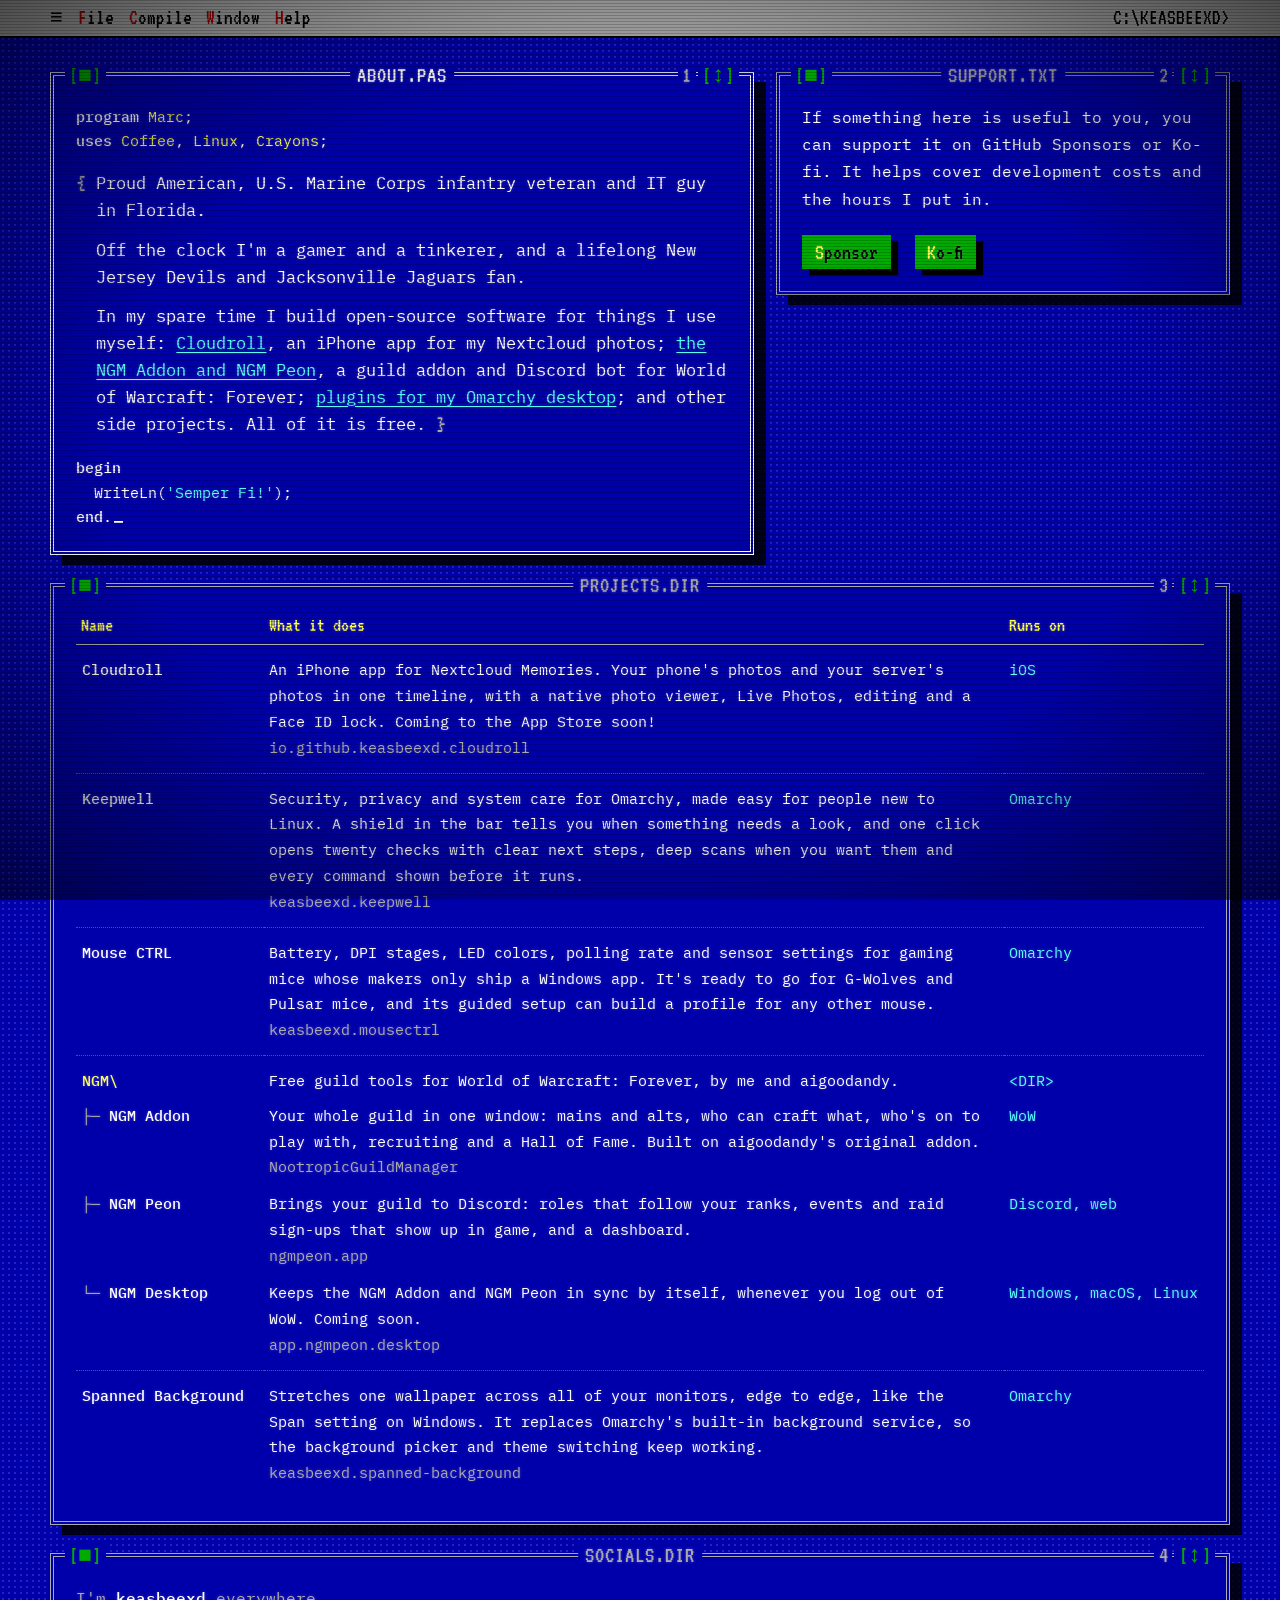
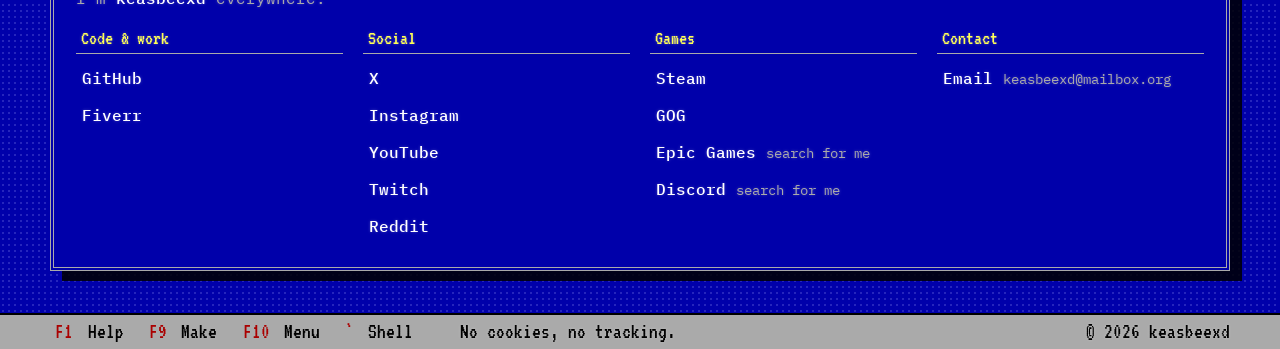
==== index.html @ b9bfd5fd "PROJECTS.DIR: an NGM\ folder with NGM Addon, NGM Peon and NGM Desktop Each with its own link (the NG" ====
<!doctype html>
<html lang="en">
<head>
<meta charset="utf-8">
<meta name="viewport" content="width=device-width, initial-scale=1, viewport-fit=cover">
<title>keasbeexd</title>
<meta name="description" content="Proud American and U.S. Marine veteran. Gamer, tinkerer, and a lifelong Devils and Jaguars fan. I build Cloudroll, an iPhone app for Nextcloud, and Omarchy plugins.">
<meta name="theme-color" content="#aaaaaa">
<link rel="icon" href="/assets/favicon.svg" type="image/svg+xml">
<link rel="icon" href="/assets/favicon-32.png" type="image/png" sizes="32x32">
<link rel="apple-touch-icon" href="/assets/apple-touch-icon.png">
<link rel="stylesheet" href="/assets/site.css?v=20261101">
<link rel="preload" href="/assets/fonts/vt323.woff2" as="font" type="font/woff2" crossorigin>
<script src="/assets/ide.js?v=20261112" defer></script>
</head>
<body>
<nav class="menubar" aria-label="Main">
  <span class="sys" aria-hidden="true">&#8801;</span>
  <a href="https://github.com/keasbeexd" accesskey="g"><span class="hot">G</span>itHub</a>
  <a href="#projects" accesskey="p"><span class="hot">P</span>rojects</a>
  <a href="#support" accesskey="s"><span class="hot">S</span>upport</a>
  <a href="https://x.com/keasbeexd" accesskey="x"><span class="hot">X</span></a>
  <span class="who" aria-hidden="true">C:\KEASBEEXD&gt;</span>
</nav>

<main class="desktop">
  <section class="win about active" id="about" data-n="1" aria-labelledby="about-title">
    <h2 id="about-title">ABOUT.PAS</h2>
    <p class="src"><span class="kw">program</span> <span class="id">Marc</span>;</p>
    <p class="src"><span class="kw">uses</span> <span class="id">Coffee</span>, <span class="id">Linux</span>, <span class="id">Crayons</span>;</p>
    <div class="comment">
      <p><span class="cm" aria-hidden="true">{ </span>Proud American, U.S. Marine Corps infantry veteran and IT guy in Florida.</p>
      <p>Off the clock I'm a gamer and a tinkerer, and a lifelong New Jersey Devils and Jacksonville Jaguars fan.</p>
      <p>In my spare time I build open-source software for things I use myself: <a href="/cloudroll/">Cloudroll</a>, an iPhone app for my Nextcloud photos; <a href="https://ngmpeon.app">the NGM Addon and NGM Peon</a>, a guild addon and Discord bot for World of Warcraft: Forever; <a href="#projects">plugins for my Omarchy desktop</a>; and other side projects. All of it is free.<span class="cm" aria-hidden="true"> }</span></p>
    </div>
    <p class="src"><span class="kw">begin</span></p>
    <p class="src body">WriteLn(<span class="str">'Semper Fi!'</span>);</p>
    <p class="src"><span class="kw">end</span>.<span class="cursor" aria-hidden="true"></span></p>
  </section>

  <section class="win projects" id="projects" data-n="3" aria-labelledby="projects-title">
    <h2 id="projects-title">PROJECTS.DIR</h2>
    <table class="files">
      <thead>
        <tr><th scope="col">Name</th><th scope="col">What it does</th><th scope="col">Runs on</th></tr>
      </thead>
      <tbody>
        <tr>
          <td class="name"><a href="/cloudroll/">Cloudroll</a></td>
          <td class="what">An iPhone app for Nextcloud Memories. Your phone's photos and your server's photos in one timeline, with a native photo viewer, Live Photos, editing and a Face ID lock. Coming to the App Store soon!<br><code>io.github.keasbeexd.cloudroll</code></td>
          <td class="runs">iOS</td>
        </tr>
        <tr>
          <td class="name"><a href="https://github.com/keasbeexd/omarchy-keepwell">Keepwell</a></td>
          <td class="what">Security, privacy and system care for Omarchy, made easy for people new to Linux. A shield in the bar tells you when something needs a look, and one click opens twenty checks with clear next steps, deep scans when you want them and every command shown before it runs.<br><code>keasbeexd.keepwell</code></td>
          <td class="runs">Omarchy</td>
        </tr>
        <tr>
          <td class="name"><a href="https://github.com/keasbeexd/omarchy-mouse-ctrl">Mouse CTRL</a></td>
          <td class="what">Battery, DPI stages, LED colors, polling rate and sensor settings for gaming mice whose makers only ship a Windows app. It's ready to go for G-Wolves and Pulsar mice, and its guided setup can build a profile for any other mouse.<br><code>keasbeexd.mousectrl</code></td>
          <td class="runs">Omarchy</td>
        </tr>
        <tr class="dir">
          <td class="name">NGM\</td>
          <td class="what">Free guild tools for World of Warcraft: Forever, by me and aigoodandy.</td>
          <td class="runs">&lt;DIR&gt;</td>
        </tr>
        <tr class="sub">
          <td class="name"><span class="tree" aria-hidden="true">&#9500;&#9472; </span><a href="https://github.com/keasbeexd/nootropic-guild-manager" data-version="release">NGM Addon</a></td>
          <td class="what">Your whole guild in one window: mains and alts, who can craft what, who's on to play with, recruiting and a Hall of Fame. Built on aigoodandy's original addon.<br><code>NootropicGuildManager</code></td>
          <td class="runs">WoW</td>
        </tr>
        <tr class="sub">
          <td class="name"><span class="tree" aria-hidden="true">&#9500;&#9472; </span><a href="https://ngmpeon.app" data-repo="ngm-hub">NGM Peon</a></td>
          <td class="what">Brings your guild to Discord: roles that follow your ranks, events and raid sign-ups that show up in game, and a dashboard.<br><code>ngmpeon.app</code></td>
          <td class="runs">Discord, web</td>
        </tr>
        <tr class="sub">
          <td class="name"><span class="tree" aria-hidden="true">&#9492;&#9472; </span><a href="https://github.com/keasbeexd/ngm-desktop">NGM Desktop</a></td>
          <td class="what">Keeps the NGM Addon and NGM Peon in sync by itself, whenever you log out of WoW. Coming soon.<br><code>app.ngmpeon.desktop</code></td>
          <td class="runs">Windows, macOS, Linux</td>
        </tr>
        <tr>
          <td class="name"><a href="https://github.com/keasbeexd/omarchy-spanned-background">Spanned Background</a></td>
          <td class="what">Stretches one wallpaper across all of your monitors, edge to edge, like the Span setting on Windows. It replaces Omarchy's built-in background service, so the background picker and theme switching keep working.<br><code>keasbeexd.spanned-background</code></td>
          <td class="runs">Omarchy</td>
        </tr>
      </tbody>
    </table>
  </section>

  <section class="win elsewhere" id="elsewhere" data-n="4" aria-labelledby="elsewhere-title">
    <h2 id="elsewhere-title">SOCIALS.DIR</h2>
    <p class="note">I'm <strong>keasbeexd</strong> everywhere.</p>
    <div class="links">
      <div class="group">
        <h3>Code &amp; work</h3>
        <ul>
          <li><a href="https://github.com/keasbeexd">GitHub</a></li>
          <li><a href="https://www.fiverr.com/keasbeexd">Fiverr</a></li>
        </ul>
      </div>
      <div class="group">
        <h3>Social</h3>
        <ul>
          <li><a href="https://x.com/keasbeexd" data-handle="@keasbeexd">X</a></li>
          <li><a href="https://www.instagram.com/keasbeexd/" data-handle="@keasbeexd">Instagram</a></li>
          <li><a href="https://www.youtube.com/@keasbeexd" data-handle="@keasbeexd">YouTube</a></li>
          <li><a href="https://www.twitch.tv/keasbeexd">Twitch</a></li>
          <li><a href="https://www.reddit.com/user/keasbeexd/" data-handle="u/keasbeexd">Reddit</a></li>
        </ul>
      </div>
      <div class="group">
        <h3>Games</h3>
        <ul>
          <li><a href="https://steamcommunity.com/id/keasbeexd/">Steam</a></li>
          <li><a href="https://www.gog.com/u/keasbeexd">GOG</a></li>
          <li><span class="nolink">Epic Games</span> <span class="hint">search for me</span></li>
          <li><span class="nolink">Discord</span> <span class="hint">search for me</span></li>
        </ul>
      </div>
      <div class="group">
        <h3>Contact</h3>
        <ul>
          <li><a href="mailto:keasbeexd@mailbox.org" data-handle="keasbeexd@mailbox.org">Email</a> <span class="hint">keasbeexd@<wbr>mailbox.org</span></li>
        </ul>
      </div>
    </div>
  </section>

  <section class="win support" id="support" data-n="2" aria-labelledby="support-title">
    <h2 id="support-title">SUPPORT.TXT</h2>
    <div class="text">
      <p>If something here is useful to you, you can support it on GitHub Sponsors or Ko-fi. It helps cover development costs and the hours I put in.</p>
    </div>
    <div class="buttons">
      <a class="btn" href="https://github.com/sponsors/keasbeexd"><span class="hot">S</span>ponsor</a>
      <a class="btn" href="https://ko-fi.com/keasbeexd"><span class="hot">K</span>o-fi</a>
    </div>
  </section>
</main>

<footer class="foot">
  <span>No cookies, no tracking.</span>
  <span>&copy; 2026 keasbeexd</span>
</footer>
</body>
</html>
---- assets/site.css ----
/* Personal page: a Turbo Pascal IDE screen, using the colors of the Omarchy Turbo Pascal theme.
   Menu bar on top, double-bordered windows tiled with gaps like Hyprland.
   One look in both light and dark mode, on purpose. */

@font-face { font-family: "VT323"; src: url("fonts/vt323.woff2") format("woff2"); font-display: swap; }
@font-face { font-family: "IBM Plex Mono"; src: url("fonts/plex-mono-400.woff2") format("woff2"); font-weight: 400; font-display: swap; }
@font-face { font-family: "IBM Plex Mono"; src: url("fonts/plex-mono-500.woff2") format("woff2"); font-weight: 500 700; font-display: swap; }

:root {
  /* colors.toml from omarchy-turbo-pascal-theme */
  --dos-blue: #0000aa;
  --dos-blue-dark: #000088;
  --dos-blue-light: #0000cc;
  --white: #ffffff;
  --grey: #aaaaaa;
  --cyan: #55ffff;
  --teal: #00aaaa;
  --yellow: #ffff55;
  --red: #aa0000;
  --green: #00aa00;
  --black: #000000;

  --font-dos: "VT323", "Px437 IBM VGA 8x16", "Lucida Console", ui-monospace, monospace;
  --font-mono: "IBM Plex Mono", ui-monospace, "SF Mono", Menlo, Consolas, monospace;
  --gap: 14px;
  color-scheme: dark;
}

* { box-sizing: border-box; }
html { -webkit-text-size-adjust: 100%; background: var(--dos-blue); }
body {
  margin: 0;
  min-height: 100vh;
  min-height: 100dvh;
  display: flex;
  flex-direction: column;
  color: var(--white);
  font: 400 1rem/1.7 var(--font-mono);
  /* The IDE desktop: a fine shade pattern on blue */
  background-color: var(--dos-blue);
  background-image: radial-gradient(rgba(170, 170, 255, 0.22) 1px, transparent 1.2px);
  background-size: 6px 6px;
}
a { color: var(--cyan); text-underline-offset: 0.2em; }
a:focus-visible, .btn:focus-visible { outline: 2px solid var(--yellow); outline-offset: 2px; }
p { margin: 0; }

/* Menu bar */
.menubar {
  background: var(--grey);
  color: var(--black);
  font: 400 1.35rem/1 var(--font-dos);
  display: flex;
  flex-wrap: wrap;
  align-items: center;
  gap: 0 0.25rem;
  /* Full-width bar, contents lined up with the windows' column */
  padding-left: max(10px, env(safe-area-inset-left, 0px), calc((100% - 76rem) / 2 + 18px - 0.6ch));
  padding-right: max(10px, env(safe-area-inset-right, 0px), calc((100% - 76rem) / 2 + 18px - 0.6ch));
}
.menubar { position: sticky; top: env(safe-area-inset-top, 0px); z-index: 5; padding-block: 0.3rem; box-shadow: 0 2px 0 var(--black); }
body::before { content: ""; position: fixed; inset: 0 0 auto; height: env(safe-area-inset-top, 0px); background: var(--grey); z-index: 6; }
.menubar a { color: var(--black); text-decoration: none; padding: 0.15rem 0.6ch; }
.menubar a:hover { background: var(--green); color: var(--black); }
.menubar .sys { font-weight: bold; }
.menubar .who { margin-left: auto; padding-right: 0.6ch; }
.hot { color: var(--red); }

/* Tiled windows */
.desktop {
  flex: 1;
  width: 100%;
  max-width: 76rem;
  margin-inline: auto;
  padding-block: 2.25rem 2.75rem;
  padding-left: max(18px, env(safe-area-inset-left, 0px));
  padding-right: max(18px, env(safe-area-inset-right, 0px));
  display: grid;
  grid-template-columns: minmax(0, 1.55fr) minmax(0, 1fr);
  grid-template-areas: "about support" "projects projects" "socials socials";
  gap: calc(var(--gap) * 2) calc(var(--gap) * 1.6);
  align-items: start;
}
@media (max-width: 820px) {
  .desktop { grid-template-columns: minmax(0, 1fr); grid-template-areas: "about" "projects" "socials" "support"; }
}

.win {
  position: relative;
  background: var(--dos-blue);
  border: 4px double var(--grey);
  padding: 1.75rem 1.4rem 1.4rem;
  box-shadow: 12px 10px 0 rgba(0, 0, 0, 0.85);
  transition: border-color 120ms linear;
}
.win:hover, .win:focus-within, .win.active { border-color: var(--white); }
.win > h2 {
  position: absolute;
  top: -0.78rem;
  left: 50%;
  transform: translateX(-50%);
  margin: 0;
  padding: 0 0.8ch;
  background: var(--dos-blue);
  font: 400 1.45rem/1 var(--font-dos);
  letter-spacing: 0.04em;
  color: var(--grey);
  white-space: nowrap;
}
.win:hover > h2, .win:focus-within > h2, .win.active > h2 { color: var(--white); }
/* Close box and window number, as the IDE draws them */
.win::before, .win::after {
  position: absolute;
  top: -0.78rem;
  background: var(--dos-blue);
  font: 400 1.45rem/1 var(--font-dos);
  padding: 0 0.5ch;
}
.win::before { content: "[\25A0]"; left: 1.2ch; color: var(--green); }
.win::after { content: attr(data-n); right: 1.2ch; color: var(--grey); }

.about { grid-area: about; }
.projects { grid-area: projects; }
.support { grid-area: support; }
.elsewhere { grid-area: socials; }

/* Socials: grouped like directories in the IDE's file list */
.elsewhere .note { color: var(--grey); margin-bottom: 1rem; }
.elsewhere .note strong { color: var(--white); }
.links { display: grid; grid-template-columns: repeat(4, minmax(0, 1fr)); gap: 1rem 1.25rem; }
.links h3 {
  margin: 0 0 0.4rem;
  padding: 0 0.6ch 0.35rem;
  border-bottom: 1px solid var(--grey);
  font: 400 1.25rem/1 var(--font-dos);
  color: var(--yellow);
}
.links ul { list-style: none; margin: 0; padding: 0; display: grid; }
.links li { display: flex; flex-wrap: wrap; align-items: baseline; gap: 0 1ch; padding: 0.3rem 0.6ch; }
.links li a, .links .nolink { color: var(--white); font-weight: 700; text-decoration: none; }
.links .hint { color: var(--grey); font-size: 0.875rem; }
.links li:hover, .links li:focus-within { background: var(--teal); }
.links li:hover a, .links li:focus-within a, .links li:hover .nolink, .links li:hover .hint, .links li:focus-within .hint { color: var(--black); }
.links a:focus-visible { outline-color: var(--black); }
@media (max-width: 820px) { .links { grid-template-columns: repeat(2, minmax(0, 1fr)); } }
@media (max-width: 380px) { .links { grid-template-columns: minmax(0, 1fr); } }

/* About: a Pascal program wrapped around plain sentences */
.src { font-family: var(--font-mono); font-size: 0.95rem; line-height: 1.6; }
.src .kw { color: var(--white); font-weight: 700; }
.src .id { color: var(--yellow); }
.src .cm { color: var(--grey); }
.src .str { color: var(--cyan); }
.src.body { padding-left: 2ch; }
/* The intro is a Pascal { comment }: readable white text, grey braces, the
   opening brace hanging in the margin so every line starts at the same column */
.about .comment { display: grid; gap: 0.8rem; margin: 1.1rem 0; padding-left: 2ch; font-size: 1.05rem; line-height: 1.6; color: var(--white); text-wrap: pretty; }
.about .comment p:first-child { text-indent: -2ch; }
.about .comment .cm { color: var(--grey); font-weight: 700; }
.cursor { display: inline-block; width: 0.6em; height: 0.18em; background: var(--white); vertical-align: -0.1em; margin-left: 0.15ch; }
@media (prefers-reduced-motion: no-preference) {
  .cursor { animation: blink 1.06s steps(1) infinite; }
  @keyframes blink { 50% { visibility: hidden; } }
}

/* Projects: the file list, with the IDE's cyan selection bar */
.files { width: 100%; border-collapse: collapse; font-size: 0.95rem; }
.files th {
  text-align: left;
  font: 400 1.25rem/1 var(--font-dos);
  color: var(--yellow);
  padding: 0 1.25rem 0.6rem 0.6ch;
  border-bottom: 1px solid var(--grey);
}
.files td { padding: 0.75rem 1.25rem 0.75rem 0.6ch; vertical-align: top; border-bottom: 1px dotted rgba(170, 170, 170, 0.45); }
.files tr:last-child td { border-bottom: 0; }
.files td:last-child, .files th:last-child { padding-right: 0.6ch; }
.files .name { white-space: nowrap; font-weight: 700; }
.files .name a { color: var(--white); text-decoration: none; }
.files .runs { white-space: nowrap; color: var(--cyan); }
.files code { font: inherit; color: var(--grey); overflow-wrap: anywhere; }
.files tbody tr:hover td, .files tbody tr:focus-within td { background: var(--teal); color: var(--black); }
.files tbody tr:hover a, .files tbody tr:focus-within a,
.files tbody tr:hover code, .files tbody tr:focus-within code,
.files tbody tr:hover .runs, .files tbody tr:focus-within .runs { color: var(--black); }
.files a:focus-visible { outline-color: var(--black); }
/* a folder (NGM\) and the projects inside it, in tree lines */
.files tr.dir .name { color: var(--yellow); }
.files tr.dir td { border-bottom: 0; padding-bottom: 0.2rem; }
.files tr.sub td { border-bottom: 0; padding-top: 0.35rem; padding-bottom: 0.35rem; }
.files tr.sub:has(+ tr:not(.sub)) td { border-bottom: 1px dotted rgba(170, 170, 170, 0.45); padding-bottom: 0.75rem; }
.files .tree { color: var(--grey); font-weight: 400; }
@media (max-width: 760px) {
  .files thead { display: none; }
  .files, .files tbody, .files tr, .files td { display: block; }
  .files tr { padding-block: 0.7rem; border-bottom: 1px dotted rgba(170, 170, 170, 0.45); display: grid; grid-template-columns: 1fr auto; gap: 0.15rem 1rem; }
  .files tr:last-child { border-bottom: 0; }
  .files td, .files tr:last-child td { border: 0; padding: 0 0.6ch; }
  .files .runs { grid-column: 2; grid-row: 1; }
  .files .what, .files .id { grid-column: 1 / -1; }
  .files tbody tr:hover, .files tbody tr:focus-within { background: var(--teal); }
}

/* Support: a dialog with the IDE's green buttons */
.support .text { display: grid; gap: 0.9rem; }
.buttons { display: flex; flex-wrap: wrap; gap: 1rem 1.5rem; margin-top: 1.4rem; }
.btn {
  display: inline-block;
  background: var(--green);
  color: var(--black);
  font: 400 1.4rem/1 var(--font-dos);
  text-decoration: none;
  padding: 0.35rem 1.4ch;
  box-shadow: 0.8ch 0.4rem 0 var(--black);
}
.btn:hover { background: #22c022; }
.btn:active { transform: translate(0.8ch, 0.4rem); box-shadow: none; }
.btn .hot { color: var(--yellow); }

/* Footer: the IDE's grey status line along the bottom */
.foot {
  margin-top: auto;
  background: var(--grey);
  color: var(--black);
  box-shadow: 0 -2px 0 var(--black);
  padding-block: 0.3rem calc(0.3rem + env(safe-area-inset-bottom, 0px));
  padding-left: max(10px, env(safe-area-inset-left, 0px), calc((100% - 76rem) / 2 + 18px - 0.6ch));
  padding-right: max(10px, env(safe-area-inset-right, 0px), calc((100% - 76rem) / 2 + 18px - 0.6ch));
  display: flex;
  flex-wrap: wrap;
  gap: 0 4ch;
  font: 400 1.35rem/1.15 var(--font-dos);
}
.foot span { padding-inline: 0.6ch; }
.foot span:last-child { margin-left: auto; }

/* ---------- Interactive IDE (ide.js adds .js to the root) ---------- */

/* Menu bar buttons and pull-down menus */
.mb { position: relative; display: inline-flex; }
.mbtn, .foot .keys button {
  font: inherit;
  color: var(--black);
  background: none;
  border: 0;
  padding: 0.15rem 0.6ch;
  cursor: pointer;
}
.mbtn:hover, .mbtn[aria-expanded="true"] { background: var(--green); }
.mbtn:focus-visible, .mitem:focus-visible, .wbox:focus-visible, .foot .keys button:focus-visible { outline: 2px solid var(--black); outline-offset: -2px; }
.menu {
  position: absolute;
  top: calc(100% + 0.3rem);
  left: 0;
  z-index: 30;
  min-width: 22ch;
  display: grid;
  padding: 0.3rem 0;
  background: var(--grey);
  border: 0.5ch solid var(--grey);
  outline: 2px solid var(--black);
  outline-offset: -0.5ch;
  box-shadow: 1.2ch 0.6rem 0 rgba(0, 0, 0, 0.85);
}
.menu[hidden] { display: none; }
.menu hr { border: 0; border-top: 2px solid var(--black); margin: 0.25rem 0; }
.mitem {
  display: flex;
  justify-content: space-between;
  gap: 3ch;
  font: inherit;
  text-align: left;
  color: var(--black);
  background: none;
  border: 0;
  padding: 0.2rem 1.5ch;
  cursor: pointer;
  white-space: nowrap;
}
.menubar .menu a.mitem { text-decoration: none; padding: 0.2rem 1.5ch; color: var(--black); }
.mitem:hover, .mitem:focus-visible { background: var(--green); outline: 0; }
.mitem .k { color: var(--dos-blue-dark); }
.mitem[aria-checked="true"] > span:first-child::before { content: "\221A  "; }
@media (max-width: 600px) { .js .menubar .who { display: none; } }

/* Window boxes: real buttons in place of the drawn ones */
.js .win::before { display: none; }
.js .win::after { right: 6ch; }
.wbox {
  position: absolute;
  top: -0.78rem;
  z-index: 1;
  background: var(--dos-blue);
  border: 0;
  padding: 0 0.5ch;
  font: 400 1.45rem/1 var(--font-dos);
  color: var(--green);
  cursor: pointer;
}
.wclose { left: 1.2ch; }
.wzoom { right: 1.2ch; }
.wbox:hover { color: var(--yellow); }
.win:focus { outline: 0; }
.win.active { z-index: 2; }
@media (hover: hover) and (pointer: fine) {
  .js .win > h2 { cursor: move; user-select: none; }
}
.win.dragging { transition: none; box-shadow: 16px 14px 0 rgba(0, 0, 0, 0.6); }
.win.zoomed {
  position: fixed;
  z-index: 20;
  inset: calc(var(--bar-h, 3rem) + 1.25rem) max(18px, env(safe-area-inset-right, 0px)) calc(var(--foot-h, 2.5rem) + 1rem) max(18px, env(safe-area-inset-left, 0px));
  translate: none !important;
  overflow: auto;
  overscroll-behavior: contain;
}
/* The zoomed window scrolls, so its title and boxes are pinned to the frame instead */
.win.zoomed > h2, .win.zoomed > .wbox, .win.zoomed::after { position: fixed; top: calc(var(--bar-h, 3rem) + 1.25rem - 0.78rem); z-index: 21; }
.win.zoomed > .wclose { left: calc(max(18px, env(safe-area-inset-left, 0px)) + 1.2ch + 4px); }
.win.zoomed > .wzoom { right: calc(max(18px, env(safe-area-inset-right, 0px)) + 1.2ch + 4px); }
.win.zoomed::after { right: calc(max(18px, env(safe-area-inset-right, 0px)) + 6ch + 4px); }

/* Live GitHub line in the project list */
.files .live { display: block; margin-top: 0.3rem; color: var(--cyan); font-size: 0.875rem; }
.files tbody tr:hover .live, .files tbody tr:focus-within .live { color: var(--black); }

/* Status line keys, for keyboards */
.foot .keys { display: none; gap: 0 1ch; padding: 0; }
.foot .keys button { padding: 0 0.6ch; }
.foot .keys button:hover { background: var(--green); }
@media (hover: hover) and (pointer: fine) {
  .js .foot .keys { display: inline-flex; flex-wrap: wrap; }
}

/* Dialogs: grey boxes with a white double frame */
.dlg {
  position: fixed;
  max-width: min(36rem, calc(100vw - 36px));
  max-height: calc(100dvh - 6rem);
  overflow: visible;
  margin: auto;
  padding: 1.6rem 2ch 1.3rem;
  color: var(--black);
  background: var(--grey);
  border: 4px double var(--white);
  box-shadow: 12px 10px 0 rgba(0, 0, 0, 0.85);
  font: 400 1.35rem/1.25 var(--font-dos);
}
.dlg::backdrop { background: rgba(0, 0, 0, 0.3); }
.dlg > h2 {
  position: absolute;
  top: -0.75rem;
  left: 50%;
  transform: translateX(-50%);
  margin: 0;
  padding: 0 0.8ch;
  background: var(--grey);
  font: inherit;
  color: var(--black);
  white-space: nowrap;
}
.dlg p { margin-top: 0.8rem; }
.dlg .buttons { justify-content: center; margin-top: 1.2rem; }
.dlg .btn { border: 0; cursor: pointer; }
.dlg .btn:focus-visible { outline: 2px solid var(--white); }
.keys-list { display: grid; grid-template-columns: max-content 1fr; gap: 0.15rem 3ch; margin: 0; }
.keys-list dt { color: var(--red); }
.keys-list dd { margin: 0; }

.make { width: min(36rem, calc(100vw - 36px)); }
.make-info { display: grid; grid-template-columns: max-content 1fr; gap: 0 2ch; margin: 0 0 0.8rem; }
.make-info dd { margin: 0; color: var(--dos-blue-dark); }
.make .log {
  margin: 0;
  min-height: 7.5em;
  padding: 0.5rem 1ch;
  background: var(--dos-blue);
  color: var(--white);
  font: inherit;
  font-size: 1.1rem;
  white-space: pre;
  overflow-x: auto;
}
.make .done { text-align: center; }
.dlg .note { font-size: 1.1rem; color: var(--dos-blue-dark); }
@media (prefers-reduced-motion: no-preference) {
  .blink { animation: blink 1.06s steps(1) infinite; }
}

/* DOS shell: a black full screen */
.shell {
  width: 100vw;
  height: 100dvh;
  max-width: none;
  max-height: none;
  margin: 0;
  border: 0;
  box-shadow: none;
  overflow: auto;
  padding: max(1rem, env(safe-area-inset-top, 0px)) max(18px, env(safe-area-inset-right, 0px)) max(1rem, env(safe-area-inset-bottom, 0px)) max(18px, env(safe-area-inset-left, 0px));
  background: var(--black);
  color: var(--grey);
  font-size: 1.4rem;
}
.shell::backdrop { background: var(--black); }
.shell > h2 { position: static; transform: none; background: none; color: var(--white); padding: 0; margin-bottom: 0.5rem; }
.shell .out div { white-space: pre-wrap; overflow-wrap: anywhere; }
.shell .out a { color: var(--cyan); }
.shell .line { display: flex; }
.shell input {
  flex: 1;
  min-width: 0;
  font: inherit;
  color: var(--white);
  caret-color: var(--white);
  background: none;
  border: 0;
  padding: 0;
  outline: 0;
}

/* CRT effect: scanlines, a vignette and a little glow. On by default (ide.js), off without the script. */
.crt body { text-shadow: 0 0 3px rgba(255, 255, 255, 0.28); }
.crt body::after {
  content: "";
  position: fixed;
  inset: 0;
  z-index: 100;
  pointer-events: none;
  background:
    repeating-linear-gradient(to bottom, rgba(0, 0, 0, 0.2) 0 1px, transparent 1px 3px),
    radial-gradient(ellipse at center, transparent 58%, rgba(0, 0, 0, 0.55) 100%);
}
@media (prefers-reduced-motion: no-preference) {
  .crt body::after { animation: flicker 6s steps(1) infinite; }
  .crt-on body { animation: power-on 420ms ease-out; }
  @keyframes flicker { 0%, 100% { opacity: 1; } 47% { opacity: 0.93; } 48% { opacity: 1; } 81% { opacity: 0.96; } }
  @keyframes power-on {
    0% { transform: scale(1, 0.004); filter: brightness(4); }
    40% { transform: scale(1, 0.004); filter: brightness(4); }
    100% { transform: none; filter: none; }
  }
}
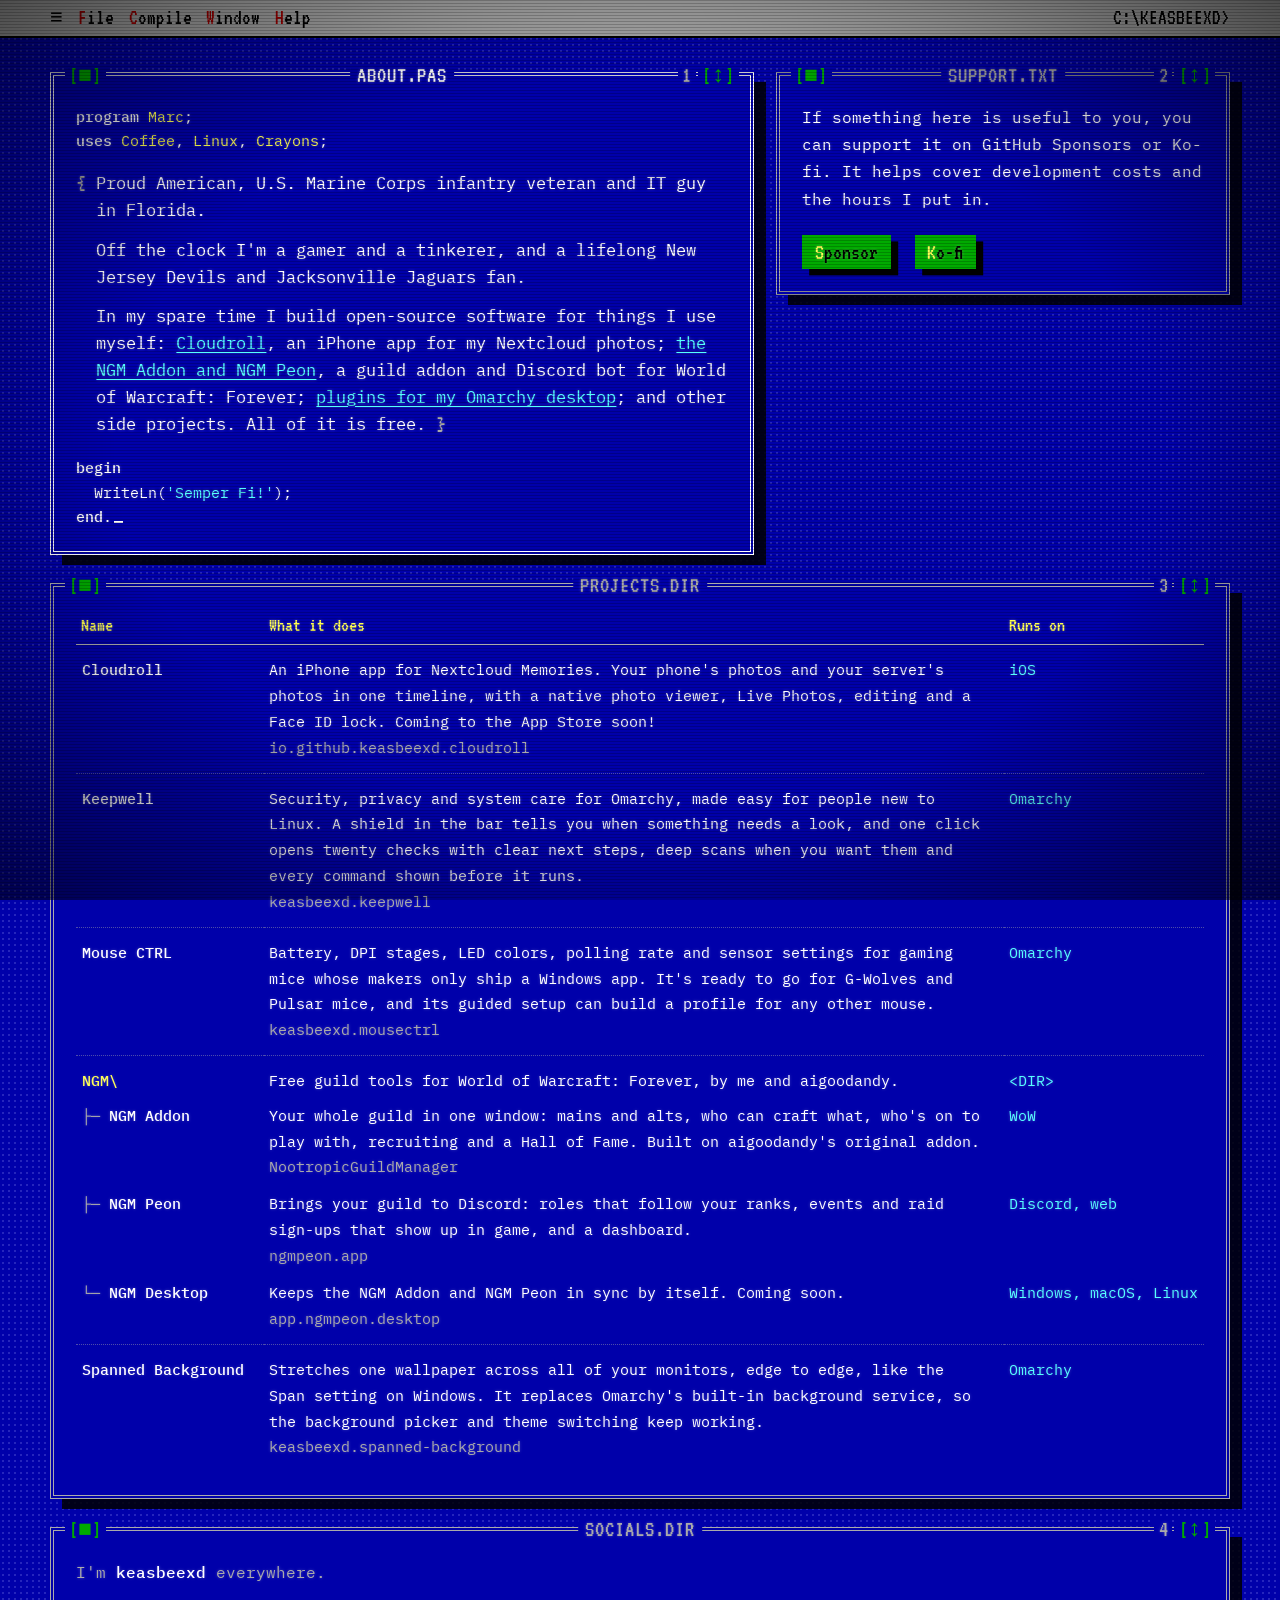
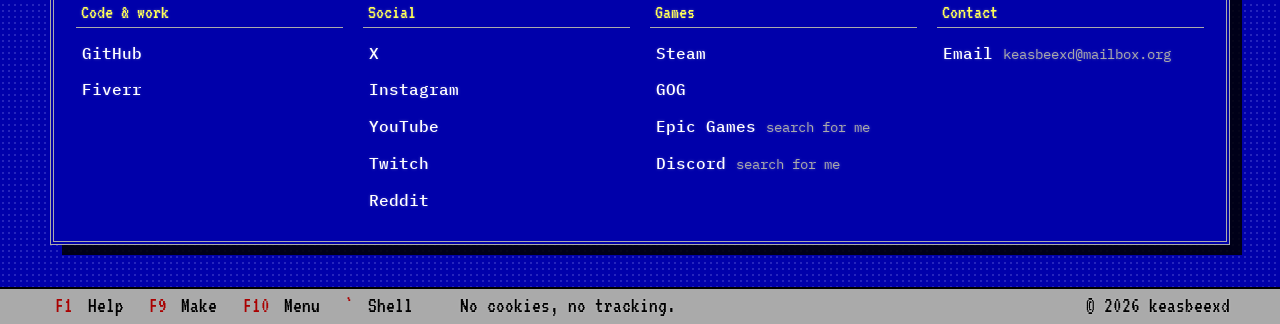
==== commit 52934428: "NGM Desktop: shorter description Co-Authored-By: Claude Opus 5.5 <noreply@anthropic.com> Claude-Sess" ====
--- a/index.html
+++ b/index.html
@@ -77,7 +77,7 @@
         </tr>
         <tr class="sub">
           <td class="name"><span class="tree" aria-hidden="true">&#9492;&#9472; </span><a href="https://github.com/keasbeexd/ngm-desktop">NGM Desktop</a></td>
-          <td class="what">Keeps the NGM Addon and NGM Peon in sync by itself, whenever you log out of WoW. Coming soon.<br><code>app.ngmpeon.desktop</code></td>
+          <td class="what">Keeps the NGM Addon and NGM Peon in sync by itself. Coming soon.<br><code>app.ngmpeon.desktop</code></td>
           <td class="runs">Windows, macOS, Linux</td>
         </tr>
         <tr>
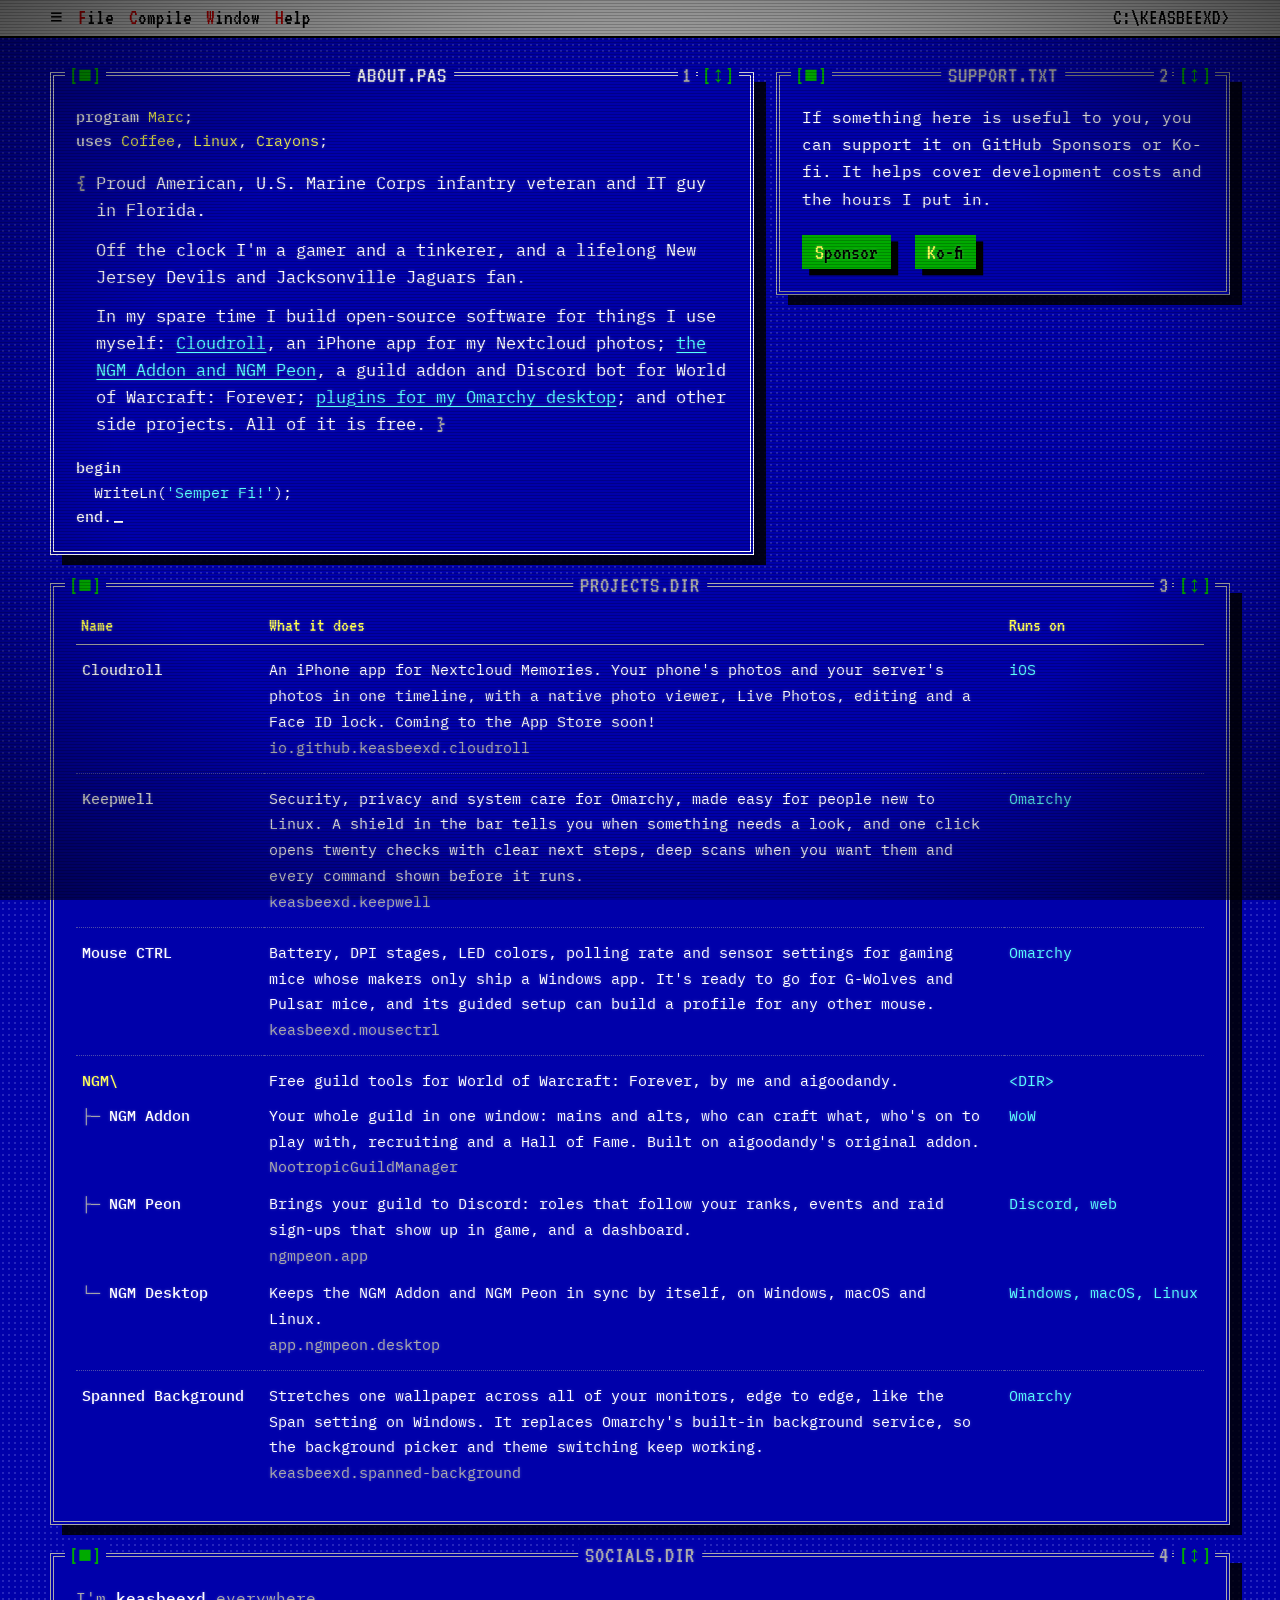
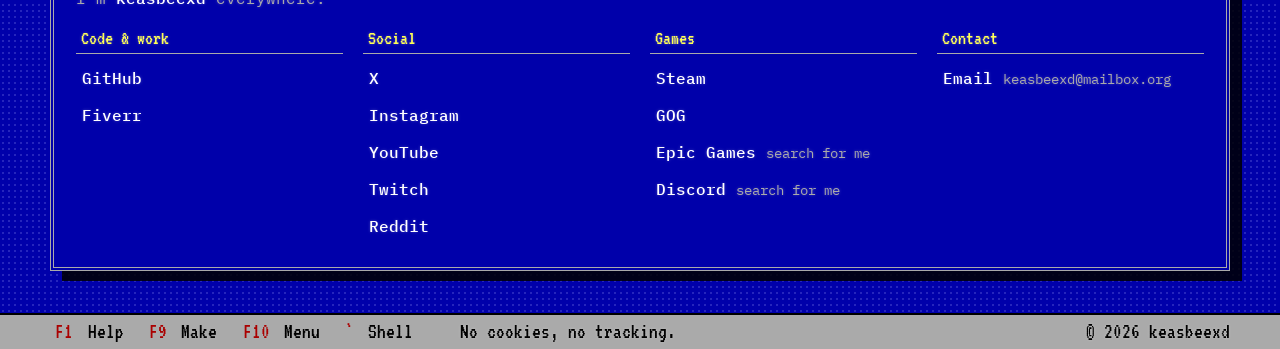
==== commit 14d95c1e: "NGM Desktop is out Co-Authored-By: Claude Opus 5.5 <noreply@anthropic.com> Claude-Session: https://c" ====
--- a/index.html
+++ b/index.html
@@ -77,7 +77,7 @@
         </tr>
         <tr class="sub">
           <td class="name"><span class="tree" aria-hidden="true">&#9492;&#9472; </span><a href="https://github.com/keasbeexd/ngm-desktop">NGM Desktop</a></td>
-          <td class="what">Keeps the NGM Addon and NGM Peon in sync by itself. Coming soon.<br><code>app.ngmpeon.desktop</code></td>
+          <td class="what">Keeps the NGM Addon and NGM Peon in sync by itself, on Windows, macOS and Linux.<br><code>app.ngmpeon.desktop</code></td>
           <td class="runs">Windows, macOS, Linux</td>
         </tr>
         <tr>
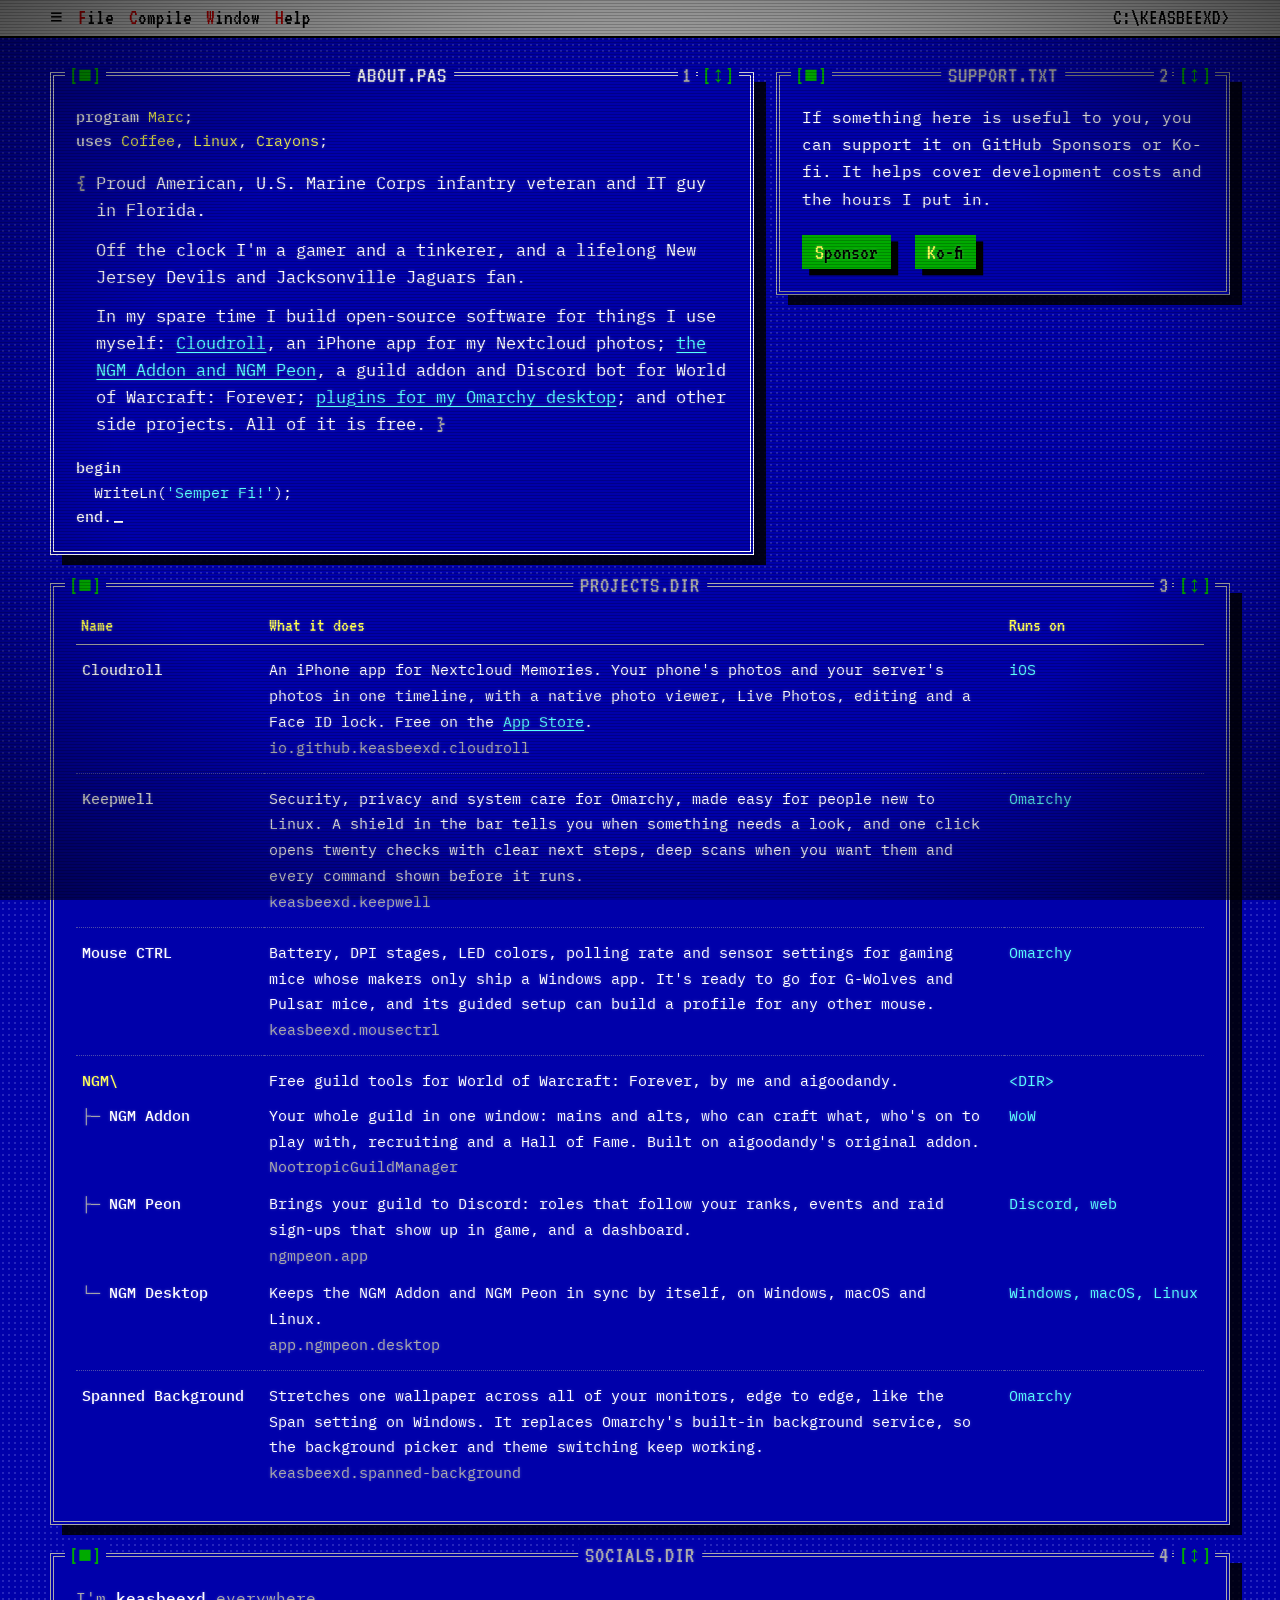
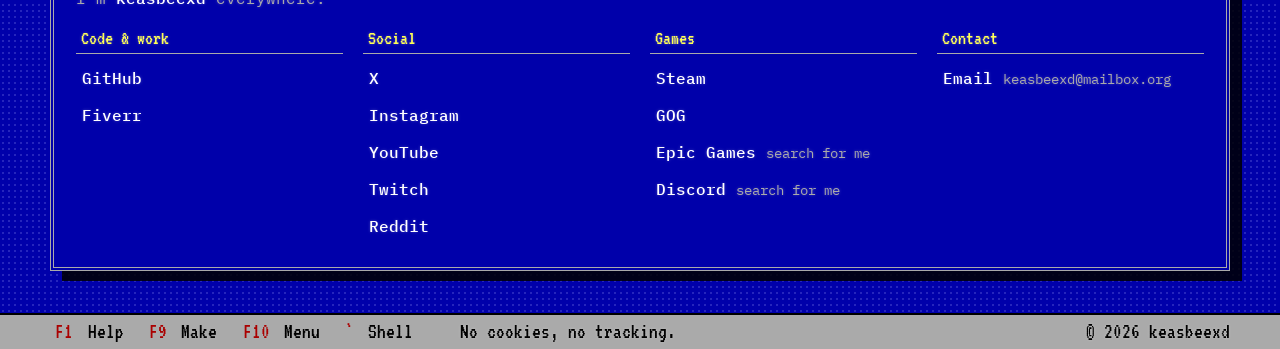
==== commit 7922239a: "Cloudroll is on the App Store: link, Smart App Banner, tip wording Co-Authored-By: Claude Opus 5.5 <" ====
--- a/index.html
+++ b/index.html
@@ -47,7 +47,7 @@
       <tbody>
         <tr>
           <td class="name"><a href="/cloudroll/">Cloudroll</a></td>
-          <td class="what">An iPhone app for Nextcloud Memories. Your phone's photos and your server's photos in one timeline, with a native photo viewer, Live Photos, editing and a Face ID lock. Coming to the App Store soon!<br><code>io.github.keasbeexd.cloudroll</code></td>
+          <td class="what">An iPhone app for Nextcloud Memories. Your phone's photos and your server's photos in one timeline, with a native photo viewer, Live Photos, editing and a Face ID lock. Free on the <a href="https://apps.apple.com/us/app/cloudroll-for-memories/id6834525872">App Store</a>.<br><code>io.github.keasbeexd.cloudroll</code></td>
           <td class="runs">iOS</td>
         </tr>
         <tr>
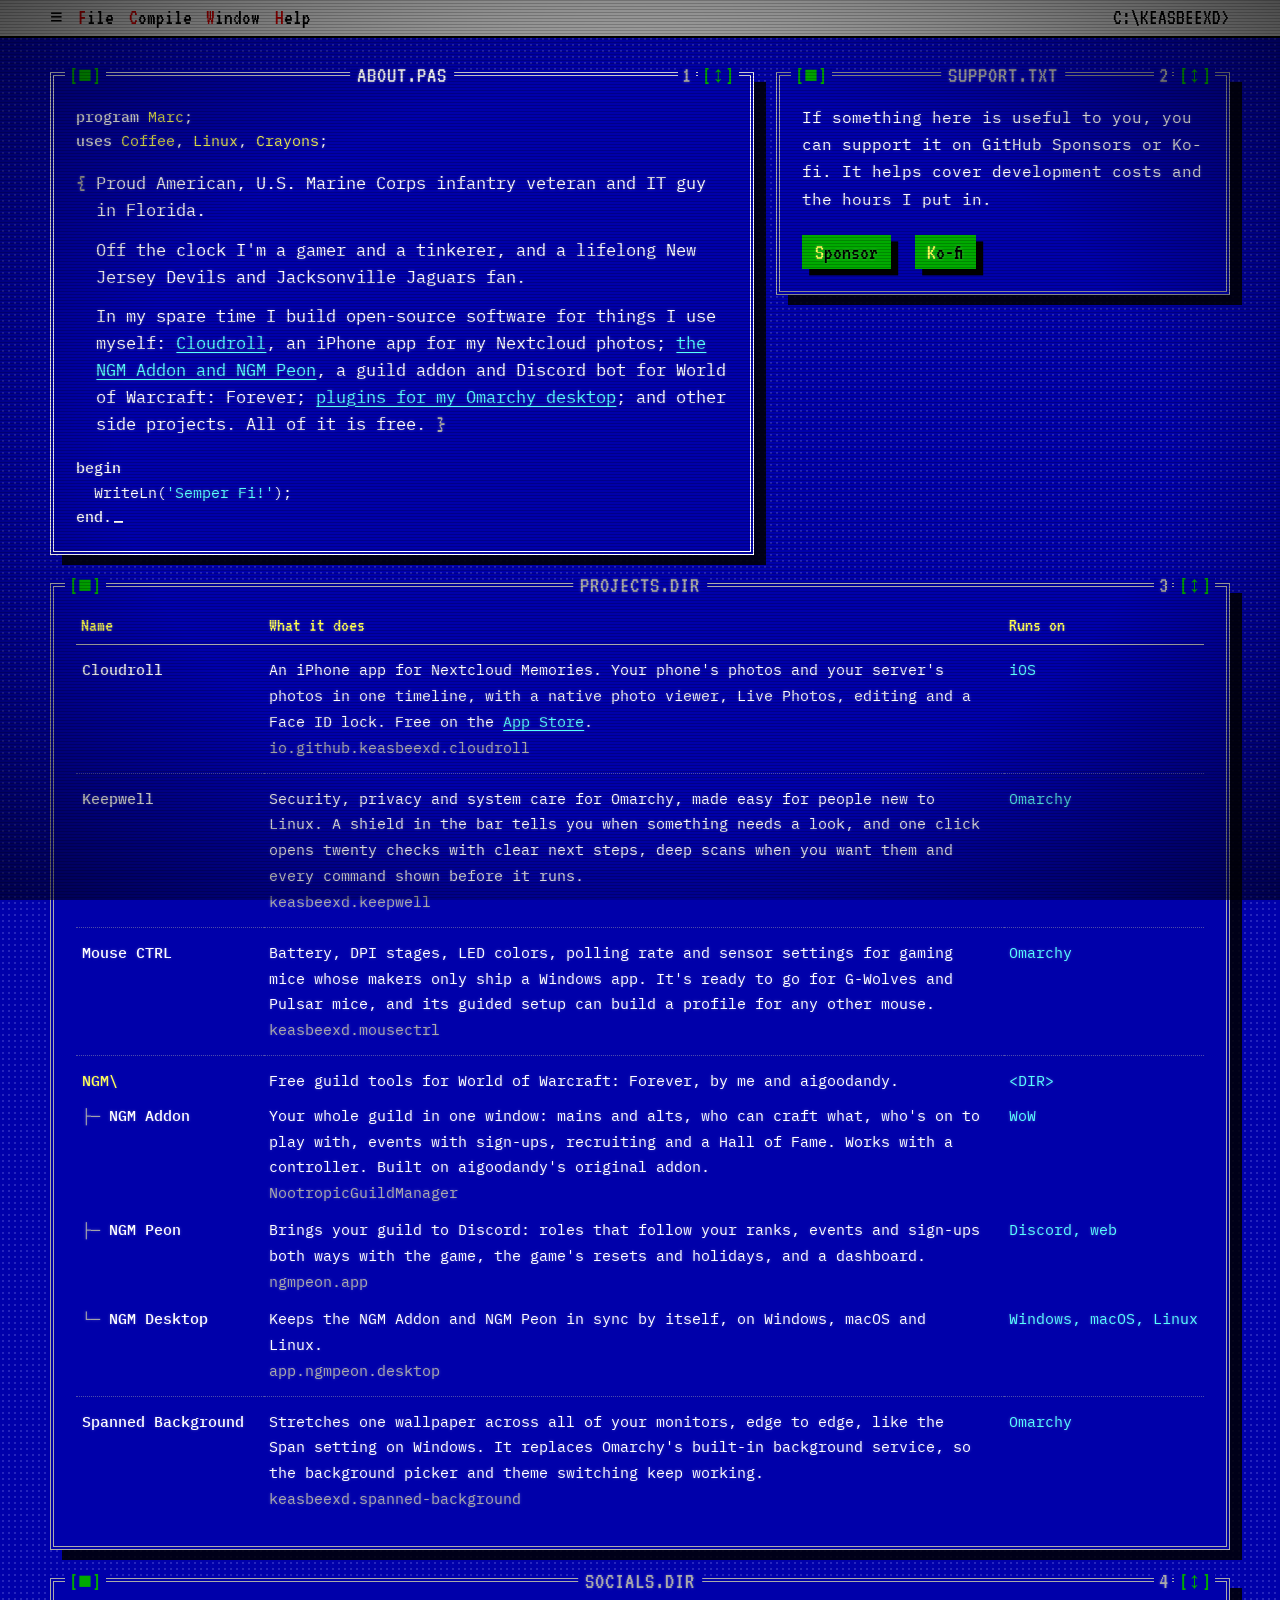
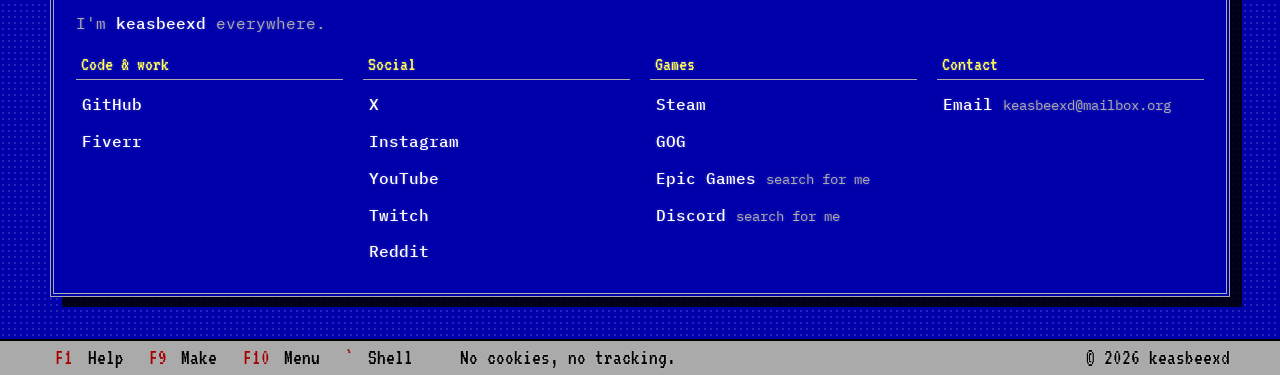
==== commit df2c464b: "NGM Addon 3.1: events with sign-ups, controller Co-Authored-By: Claude Opus 5.5 <noreply@anthropic.c" ====
--- a/index.html
+++ b/index.html
@@ -67,12 +67,12 @@
         </tr>
         <tr class="sub">
           <td class="name"><span class="tree" aria-hidden="true">&#9500;&#9472; </span><a href="https://github.com/keasbeexd/nootropic-guild-manager" data-version="release">NGM Addon</a></td>
-          <td class="what">Your whole guild in one window: mains and alts, who can craft what, who's on to play with, recruiting and a Hall of Fame. Built on aigoodandy's original addon.<br><code>NootropicGuildManager</code></td>
+          <td class="what">Your whole guild in one window: mains and alts, who can craft what, who's on to play with, events with sign-ups, recruiting and a Hall of Fame. Works with a controller. Built on aigoodandy's original addon.<br><code>NootropicGuildManager</code></td>
           <td class="runs">WoW</td>
         </tr>
         <tr class="sub">
           <td class="name"><span class="tree" aria-hidden="true">&#9500;&#9472; </span><a href="https://ngmpeon.app" data-repo="ngm-hub">NGM Peon</a></td>
-          <td class="what">Brings your guild to Discord: roles that follow your ranks, events and raid sign-ups that show up in game, and a dashboard.<br><code>ngmpeon.app</code></td>
+          <td class="what">Brings your guild to Discord: roles that follow your ranks, events and sign-ups both ways with the game, the game's resets and holidays, and a dashboard.<br><code>ngmpeon.app</code></td>
           <td class="runs">Discord, web</td>
         </tr>
         <tr class="sub">
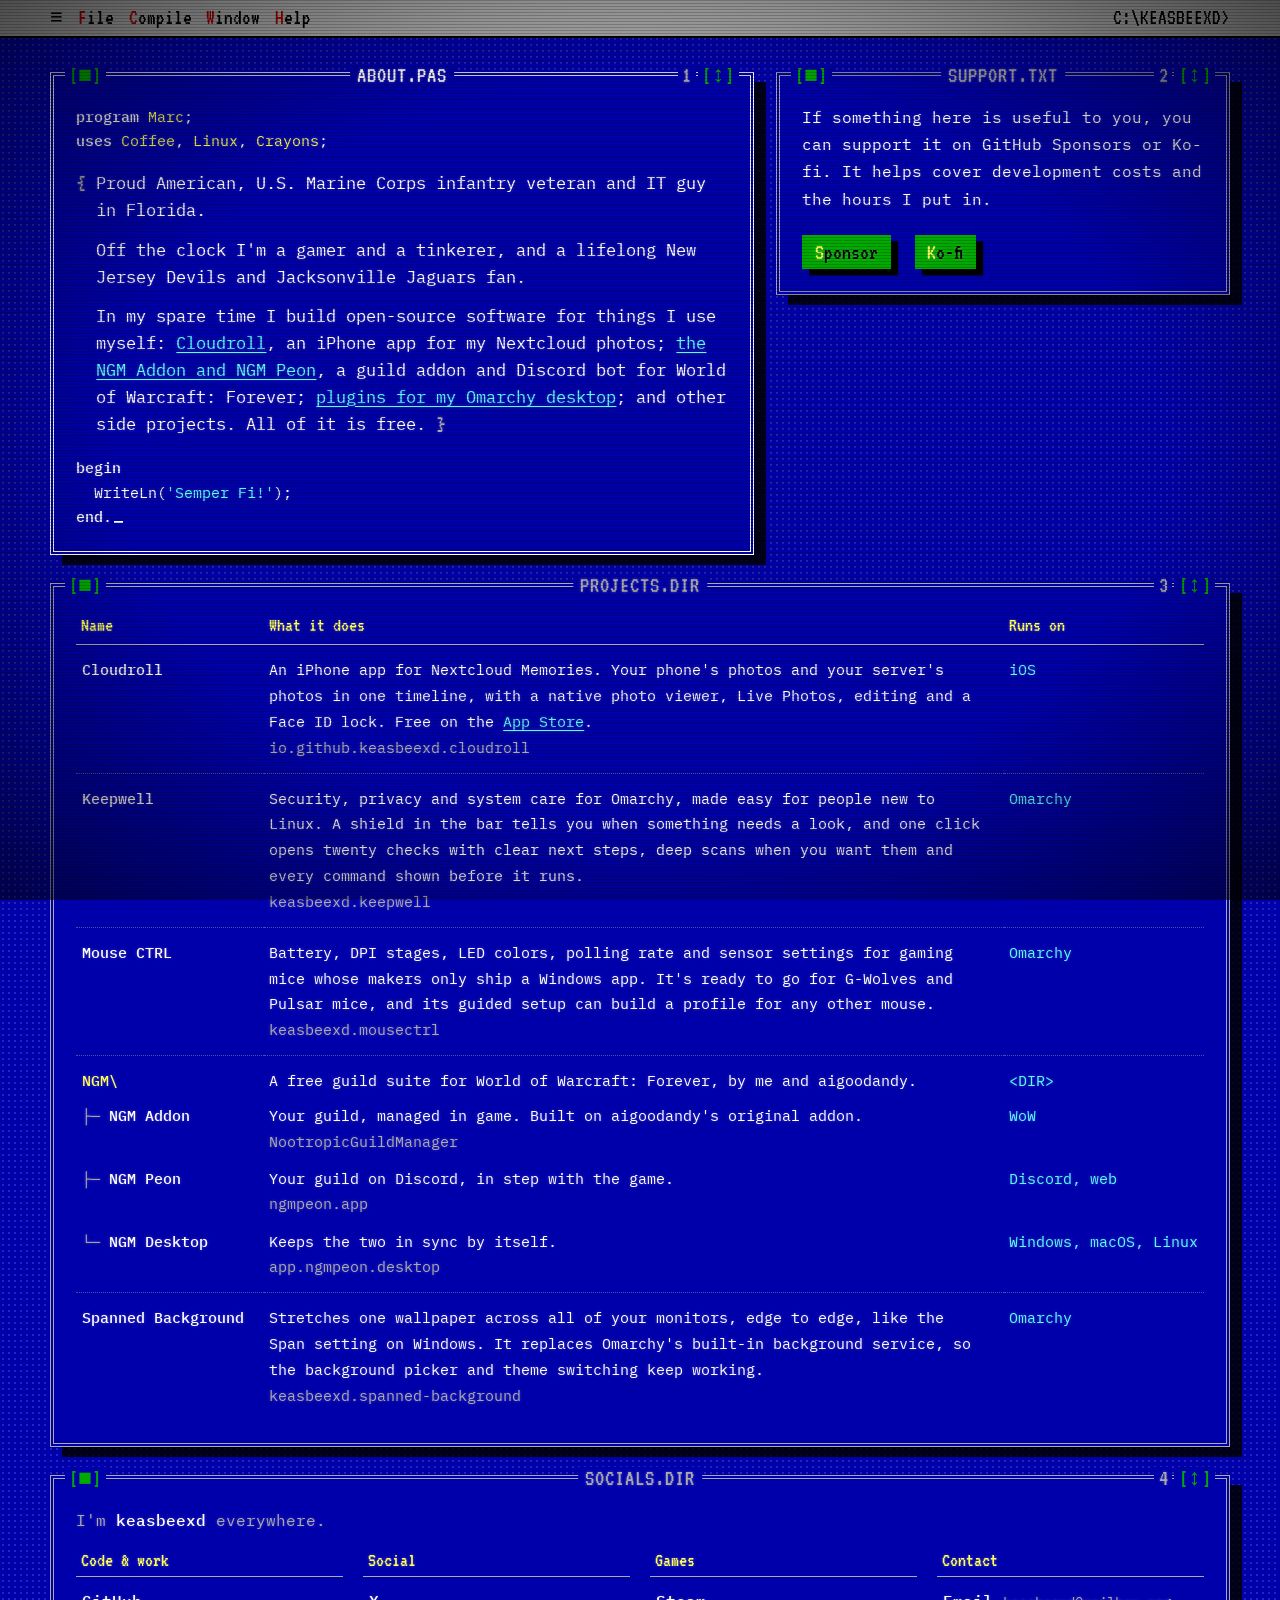
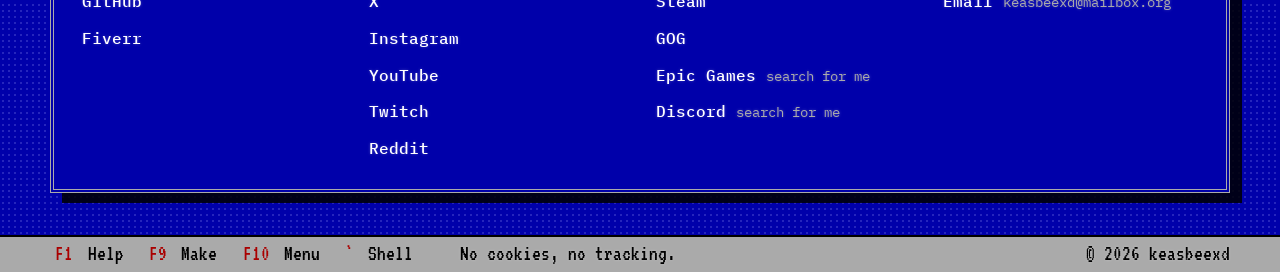
==== commit 4d2164e5: "NGM: shorter, a guild suite rather than a feature list Co-Authored-By: Claude Opus 5.5 <noreply@anth" ====
--- a/index.html
+++ b/index.html
@@ -62,22 +62,22 @@
         </tr>
         <tr class="dir">
           <td class="name">NGM\</td>
-          <td class="what">Free guild tools for World of Warcraft: Forever, by me and aigoodandy.</td>
+          <td class="what">A free guild suite for World of Warcraft: Forever, by me and aigoodandy.</td>
           <td class="runs">&lt;DIR&gt;</td>
         </tr>
         <tr class="sub">
           <td class="name"><span class="tree" aria-hidden="true">&#9500;&#9472; </span><a href="https://github.com/keasbeexd/nootropic-guild-manager" data-version="release">NGM Addon</a></td>
-          <td class="what">Your whole guild in one window: mains and alts, who can craft what, who's on to play with, events with sign-ups, recruiting and a Hall of Fame. Works with a controller. Built on aigoodandy's original addon.<br><code>NootropicGuildManager</code></td>
+          <td class="what">Your guild, managed in game. Built on aigoodandy's original addon.<br><code>NootropicGuildManager</code></td>
           <td class="runs">WoW</td>
         </tr>
         <tr class="sub">
           <td class="name"><span class="tree" aria-hidden="true">&#9500;&#9472; </span><a href="https://ngmpeon.app" data-repo="ngm-hub">NGM Peon</a></td>
-          <td class="what">Brings your guild to Discord: roles that follow your ranks, events and sign-ups both ways with the game, the game's resets and holidays, and a dashboard.<br><code>ngmpeon.app</code></td>
+          <td class="what">Your guild on Discord, in step with the game.<br><code>ngmpeon.app</code></td>
           <td class="runs">Discord, web</td>
         </tr>
         <tr class="sub">
           <td class="name"><span class="tree" aria-hidden="true">&#9492;&#9472; </span><a href="https://github.com/keasbeexd/ngm-desktop">NGM Desktop</a></td>
-          <td class="what">Keeps the NGM Addon and NGM Peon in sync by itself, on Windows, macOS and Linux.<br><code>app.ngmpeon.desktop</code></td>
+          <td class="what">Keeps the two in sync by itself.<br><code>app.ngmpeon.desktop</code></td>
           <td class="runs">Windows, macOS, Linux</td>
         </tr>
         <tr>
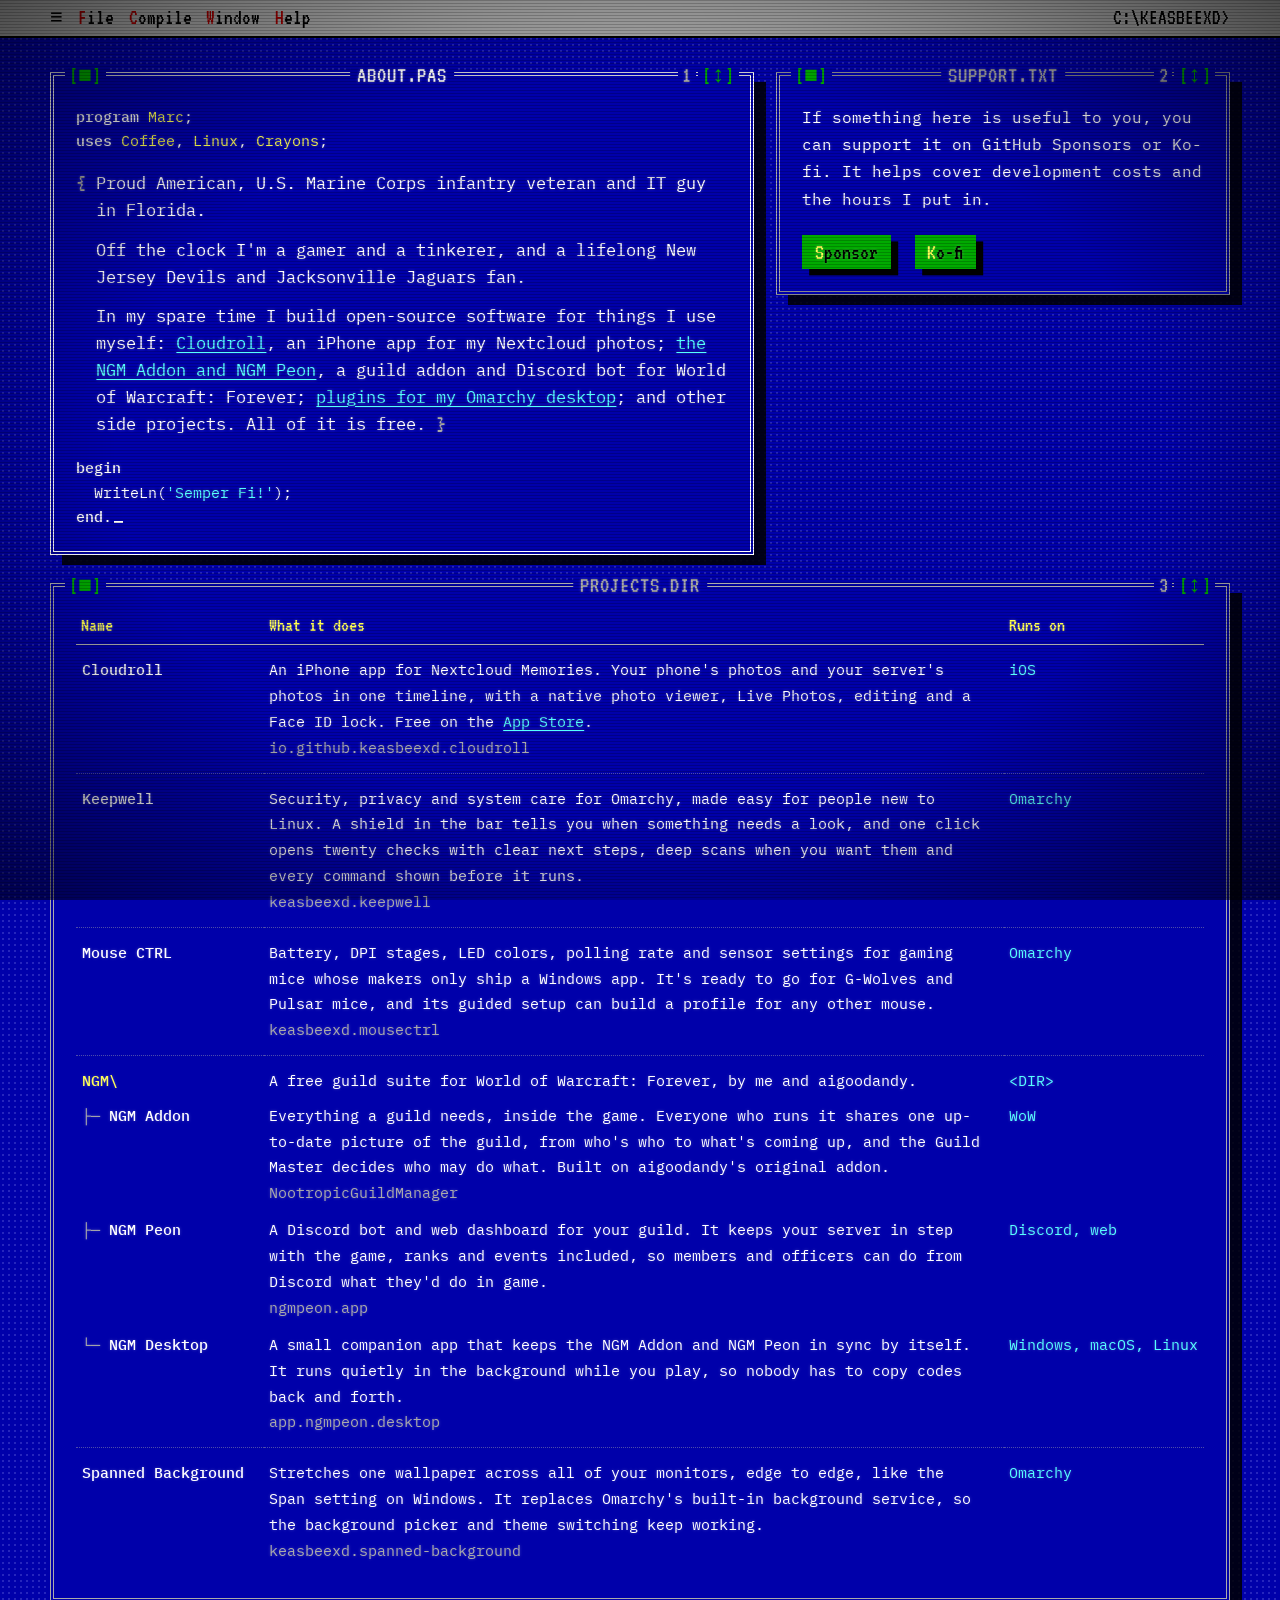
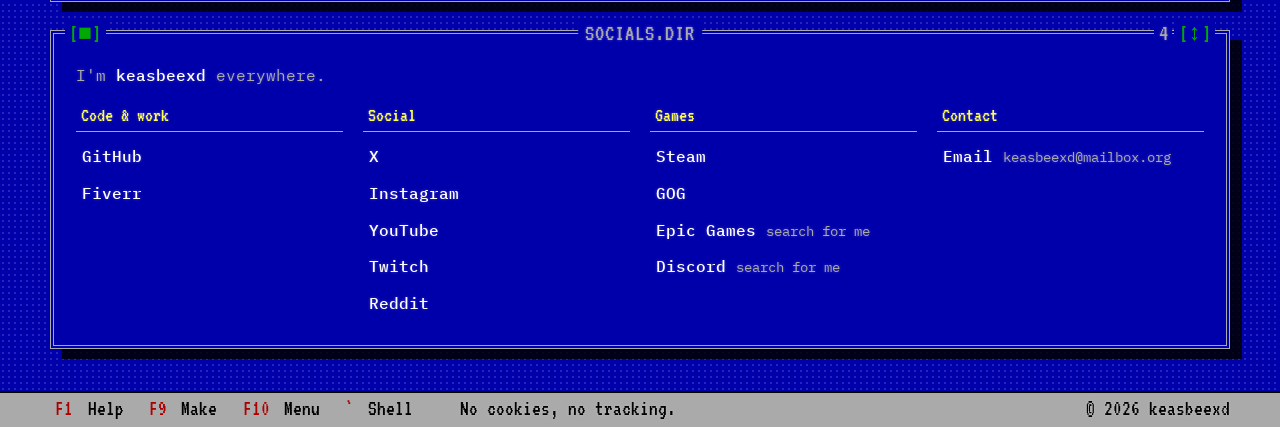
==== commit 1d41e51f: "NGM rows: two sentences like the other projects Co-Authored-By: Claude Opus 5.5 <noreply@anthropic.c" ====
--- a/index.html
+++ b/index.html
@@ -67,17 +67,17 @@
         </tr>
         <tr class="sub">
           <td class="name"><span class="tree" aria-hidden="true">&#9500;&#9472; </span><a href="https://github.com/keasbeexd/nootropic-guild-manager" data-version="release">NGM Addon</a></td>
-          <td class="what">Your guild, managed in game. Built on aigoodandy's original addon.<br><code>NootropicGuildManager</code></td>
+          <td class="what">Everything a guild needs, inside the game. Everyone who runs it shares one up-to-date picture of the guild, from who's who to what's coming up, and the Guild Master decides who may do what. Built on aigoodandy's original addon.<br><code>NootropicGuildManager</code></td>
           <td class="runs">WoW</td>
         </tr>
         <tr class="sub">
           <td class="name"><span class="tree" aria-hidden="true">&#9500;&#9472; </span><a href="https://ngmpeon.app" data-repo="ngm-hub">NGM Peon</a></td>
-          <td class="what">Your guild on Discord, in step with the game.<br><code>ngmpeon.app</code></td>
+          <td class="what">A Discord bot and web dashboard for your guild. It keeps your server in step with the game, ranks and events included, so members and officers can do from Discord what they'd do in game.<br><code>ngmpeon.app</code></td>
           <td class="runs">Discord, web</td>
         </tr>
         <tr class="sub">
           <td class="name"><span class="tree" aria-hidden="true">&#9492;&#9472; </span><a href="https://github.com/keasbeexd/ngm-desktop">NGM Desktop</a></td>
-          <td class="what">Keeps the two in sync by itself.<br><code>app.ngmpeon.desktop</code></td>
+          <td class="what">A small companion app that keeps the NGM Addon and NGM Peon in sync by itself. It runs quietly in the background while you play, so nobody has to copy codes back and forth.<br><code>app.ngmpeon.desktop</code></td>
           <td class="runs">Windows, macOS, Linux</td>
         </tr>
         <tr>
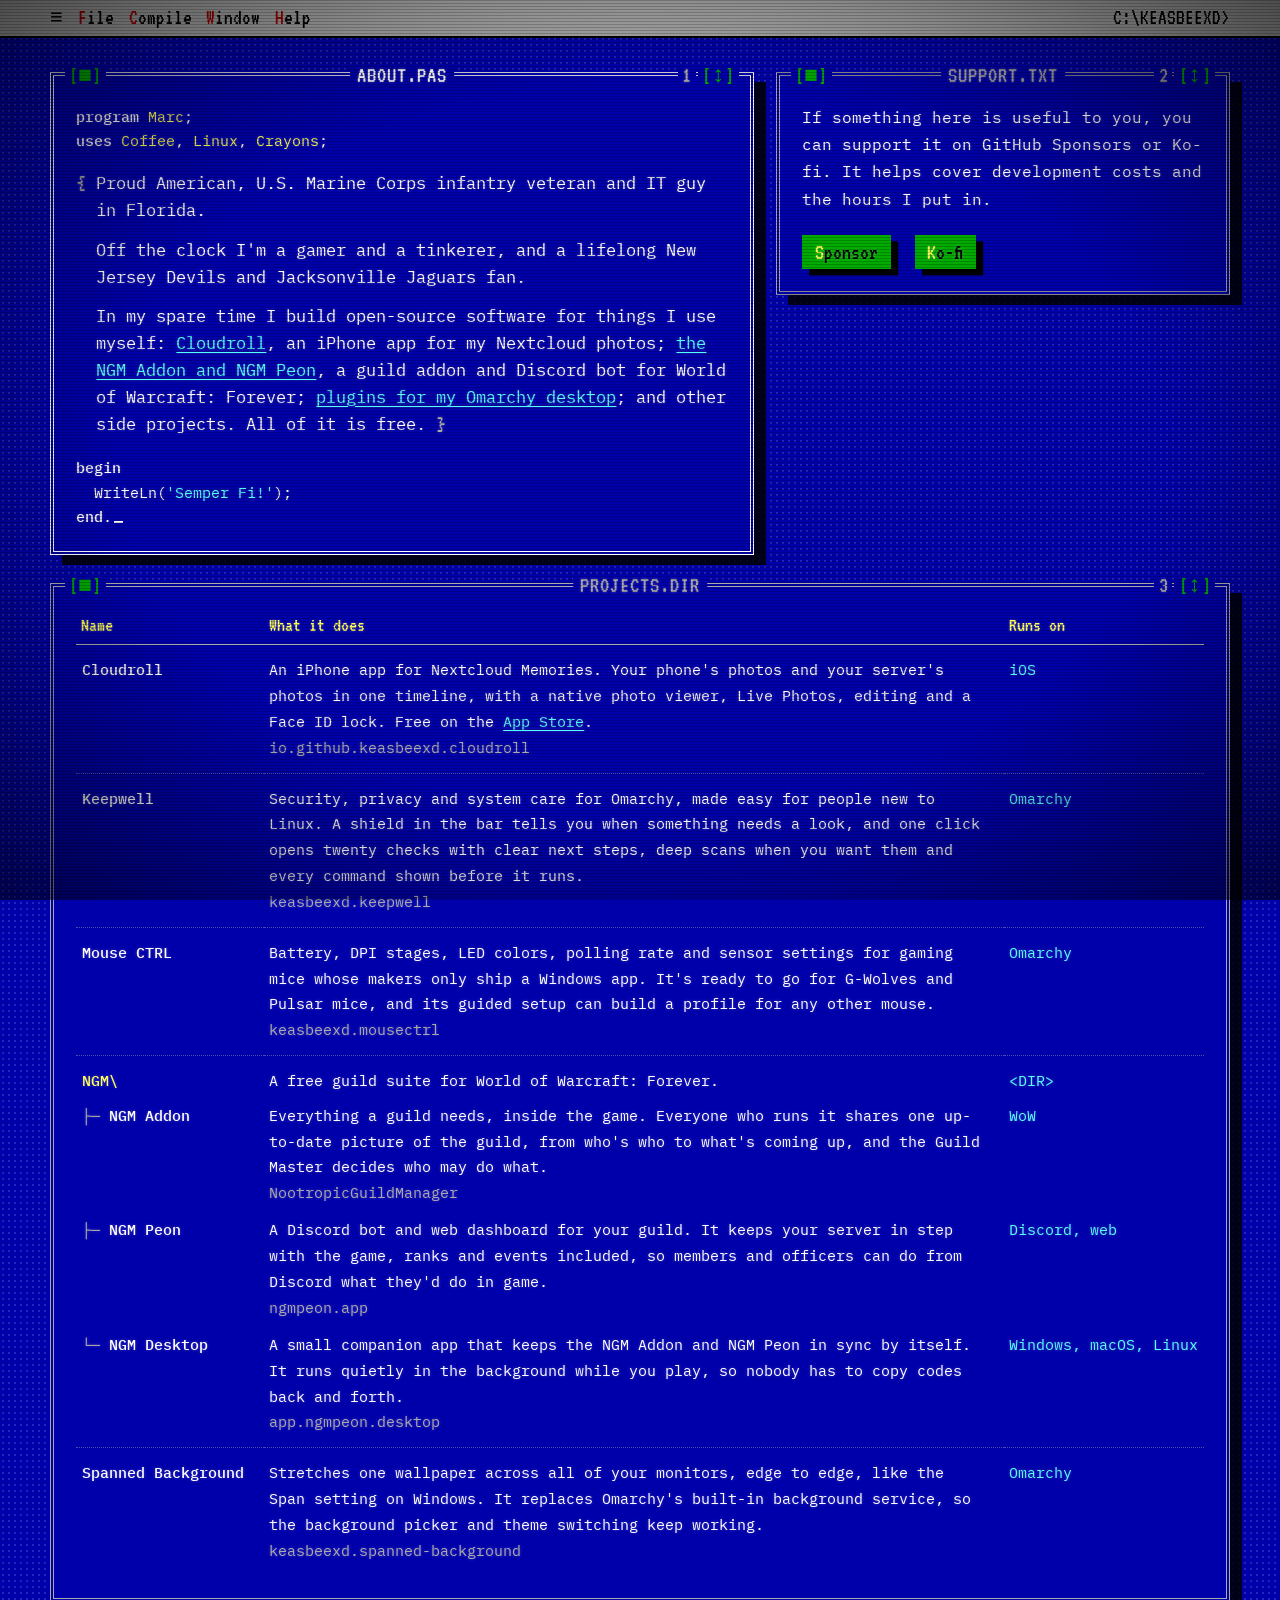
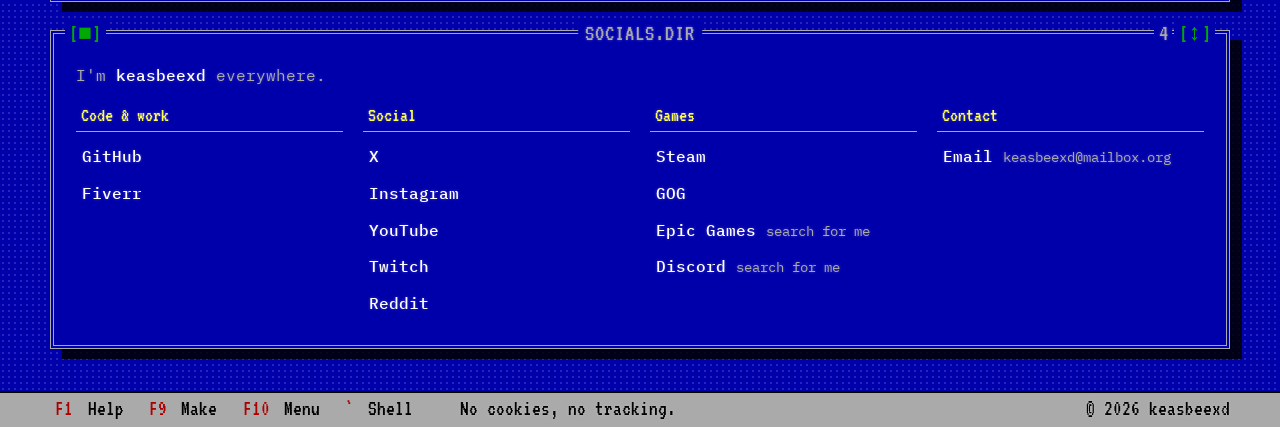
==== commit 0926b84d: "NGM rows: just me Co-Authored-By: Claude Opus 5.5 <noreply@anthropic.com> Claude-Session: https://cl" ====
--- a/index.html
+++ b/index.html
@@ -62,12 +62,12 @@
         </tr>
         <tr class="dir">
           <td class="name">NGM\</td>
-          <td class="what">A free guild suite for World of Warcraft: Forever, by me and aigoodandy.</td>
+          <td class="what">A free guild suite for World of Warcraft: Forever.</td>
           <td class="runs">&lt;DIR&gt;</td>
         </tr>
         <tr class="sub">
           <td class="name"><span class="tree" aria-hidden="true">&#9500;&#9472; </span><a href="https://github.com/keasbeexd/nootropic-guild-manager" data-version="release">NGM Addon</a></td>
-          <td class="what">Everything a guild needs, inside the game. Everyone who runs it shares one up-to-date picture of the guild, from who's who to what's coming up, and the Guild Master decides who may do what. Built on aigoodandy's original addon.<br><code>NootropicGuildManager</code></td>
+          <td class="what">Everything a guild needs, inside the game. Everyone who runs it shares one up-to-date picture of the guild, from who's who to what's coming up, and the Guild Master decides who may do what.<br><code>NootropicGuildManager</code></td>
           <td class="runs">WoW</td>
         </tr>
         <tr class="sub">
